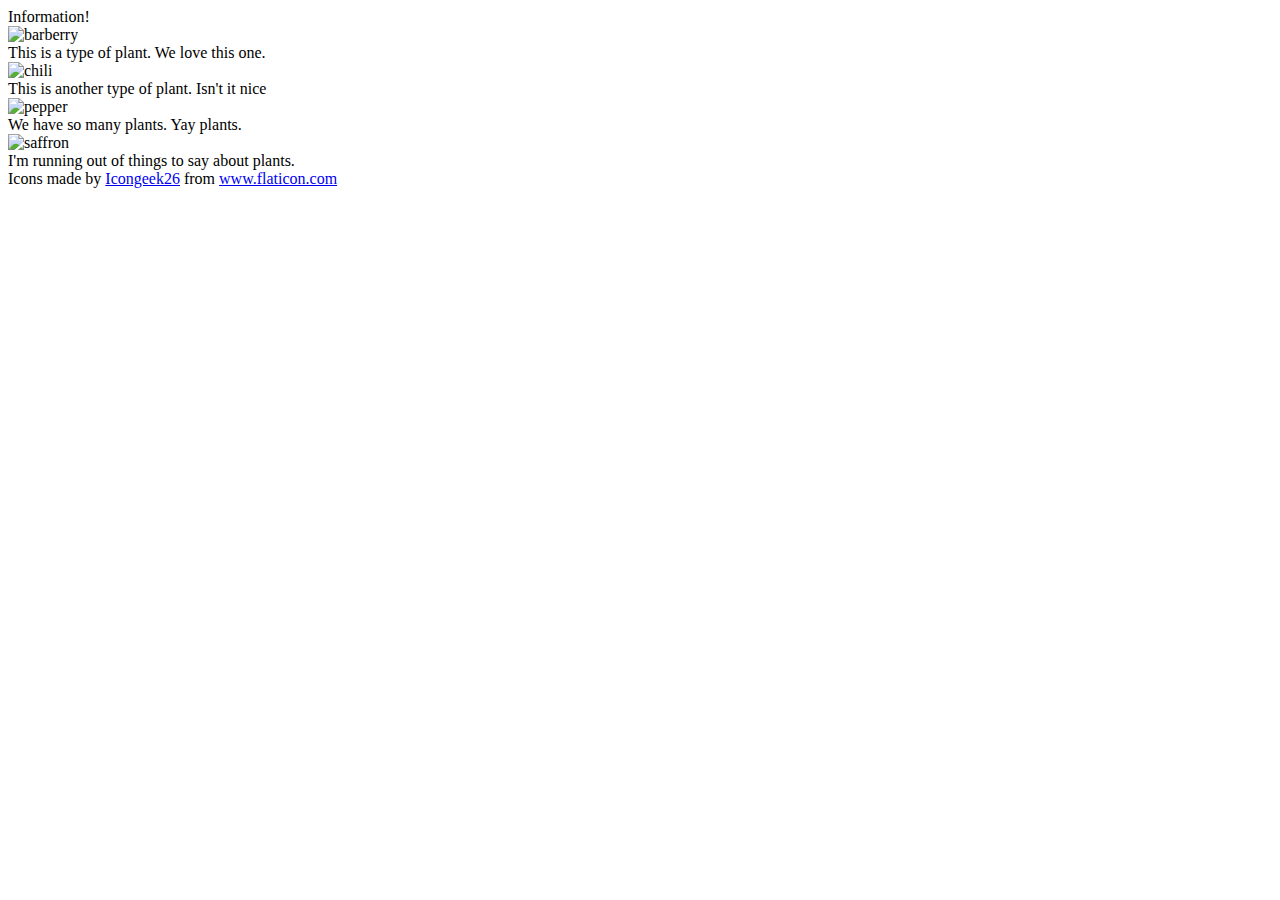
==== flex/04-flex-information/index.html @ f8d0ec9e "separate the contents using div" ====
<!DOCTYPE html>
<html lang="en">
  <head>
    <meta charset="UTF-8">
    <meta http-equiv="X-UA-Compatible" content="IE=edge">
    <meta name="viewport" content="width=device-width, initial-scale=1.0">
    <title>Information</title>
    <link rel="stylesheet" href="style.css">
  </head>
  <body>
    <div class="title">Information!</div>
     
      <div class="desc">
        <img src="./images/barberry.png" alt="barberry">
        <div class="text">This is a type of plant. We love this one.</div>
      </div>

      <div class="desc">
        <img src="./images/chilli.png" alt="chili">
        <div class="text">This is another type of plant. Isn't it nice</div>
      </div>

      <div class="desc">
        <img src="./images/pepper.png" alt="pepper">
        <div class="text">We have so many plants. Yay plants.</div>
      </div>

      <div class="desc">
        <img src="./images/saffron.png" alt="saffron">
        <div class="text">I'm running out of things to say about plants.</div>
      </div>

    <!-- disregard this section, it's here to give attribution to the creator of these icons -->
    <div class="footer">
      <div>Icons made by <a href="https://www.flaticon.com/authors/icongeek26" title="Icongeek26">Icongeek26</a> from <a href="https://www.flaticon.com/" title="Flaticon">www.flaticon.com</a></div>
    </div>
  </body>
</html>
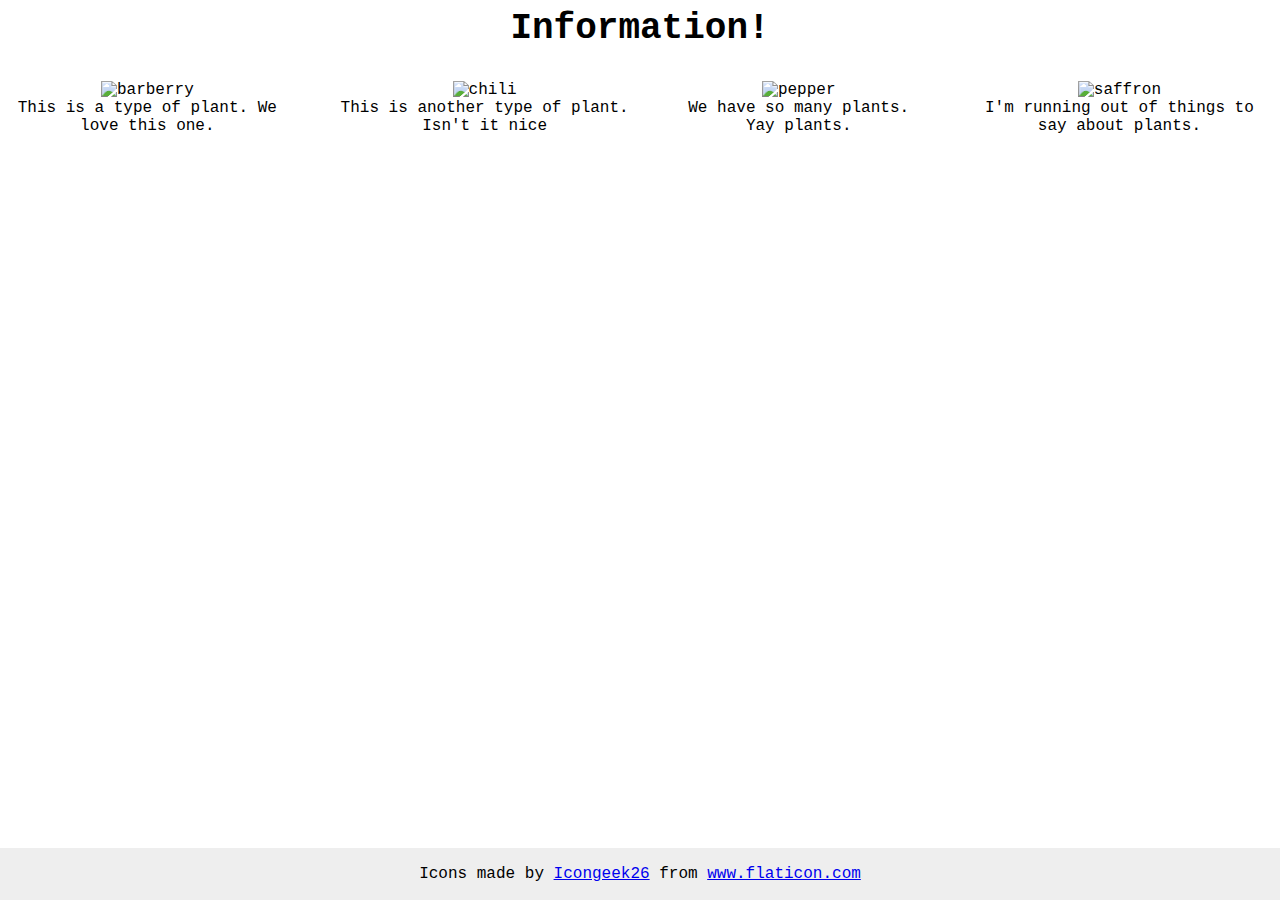
==== commit 1f3bc0a4: "Add flex to all-items div" ====
--- a/flex/04-flex-information/index.html
+++ b/flex/04-flex-information/index.html
@@ -9,7 +9,7 @@
   </head>
   <body>
     <div class="title">Information!</div>
-     
+     <div class="all-items">
       <div class="desc">
         <img src="./images/barberry.png" alt="barberry">
         <div class="text">This is a type of plant. We love this one.</div>
@@ -29,7 +29,7 @@
         <img src="./images/saffron.png" alt="saffron">
         <div class="text">I'm running out of things to say about plants.</div>
       </div>
-
+    </div>
     <!-- disregard this section, it's here to give attribution to the creator of these icons -->
     <div class="footer">
       <div>Icons made by <a href="https://www.flaticon.com/authors/icongeek26" title="Icongeek26">Icongeek26</a> from <a href="https://www.flaticon.com/" title="Flaticon">www.flaticon.com</a></div>
--- a/flex/04-flex-information/style.css
+++ b/flex/04-flex-information/style.css
@@ -0,0 +1,38 @@
+body {
+  font-family: 'Courier New', Courier, monospace;
+  text-align: center;
+}
+
+img {
+  width: 100px;
+  height: 100px;
+}
+
+.title {
+  display:flex;
+  align-items: center;
+  justify-content: center;
+  font-size: 36px;
+  font-weight: 900;
+  margin-bottom: 32px;
+}
+
+/* do not edit this footer */
+.footer {
+  position: fixed;
+  bottom: 0;
+  left: 0;
+  right: 0;
+  height: 52px;
+  display: flex;
+  align-items: center;
+  justify-content: center;
+  background: #eee;
+}
+
+.all-items {
+  display:flex;
+  align-items: center;
+  justify-content: center;
+  gap : 52px;
+}